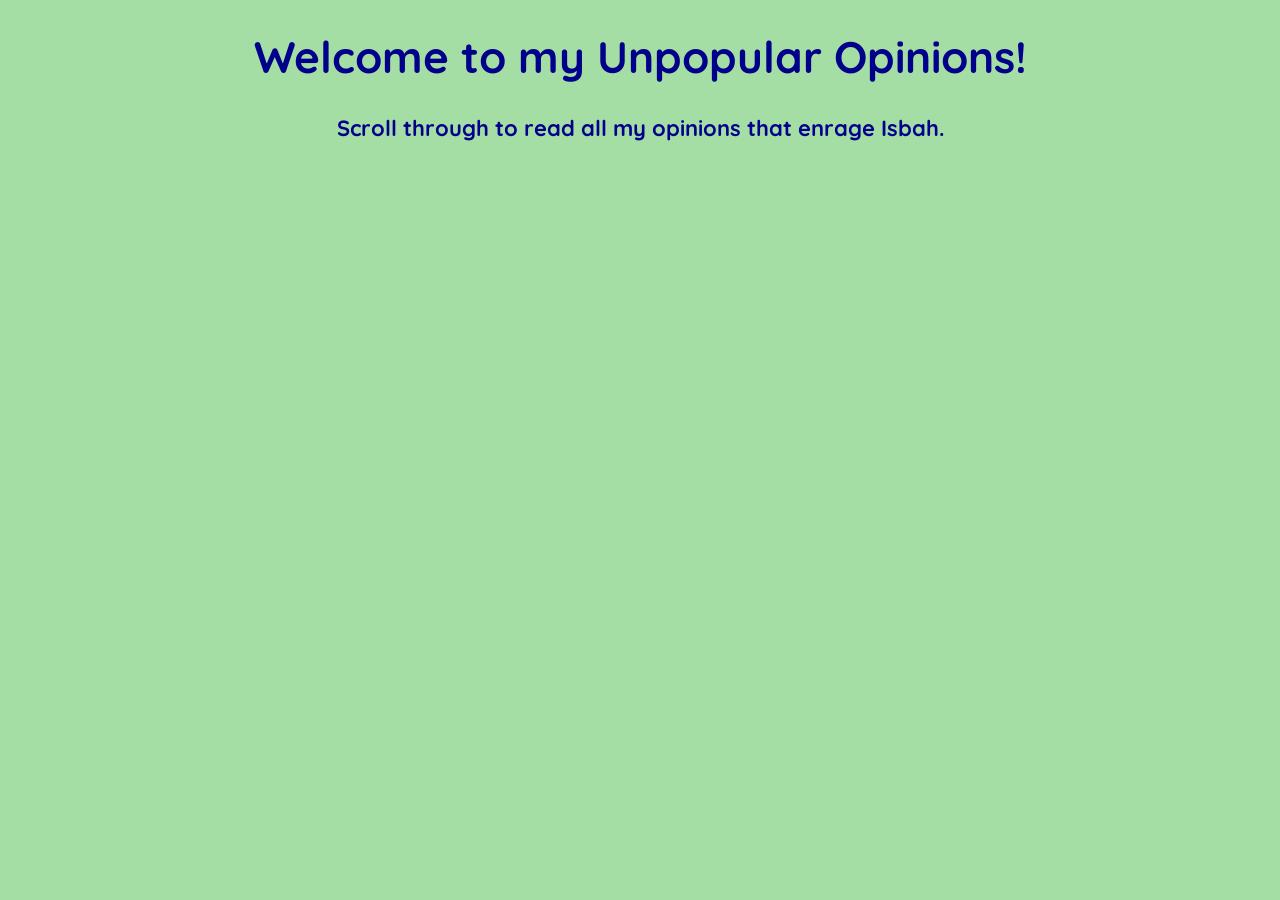
==== index.html @ 6552921f "Make font thicker" ====
<!DOCTYPE html>
<html>
  <head>
  <!--Font from Google-->
  <link href="https://fonts.googleapis.com/css?family=Quicksand:wght@700" rel="stylesheet">
  <!--Link local CSS file-->
  <link rel="stylesheet" href="style.css">
  </head>

  <body>
    <h1>Welcome to my Unpopular Opinions!</h1>
    <p>Scroll through to read all my opinions that enrage Isbah.</p>
  </body>
  </html>
---- style.css ----
img {
  width: 500px ;
}

body {
  text-align: center;
  font-family: 'Quicksand', sans-serif;
  font-weight: 700;
  font-size: 22px; 
  background-color: #a4dea4;
  color: darkblue;
}
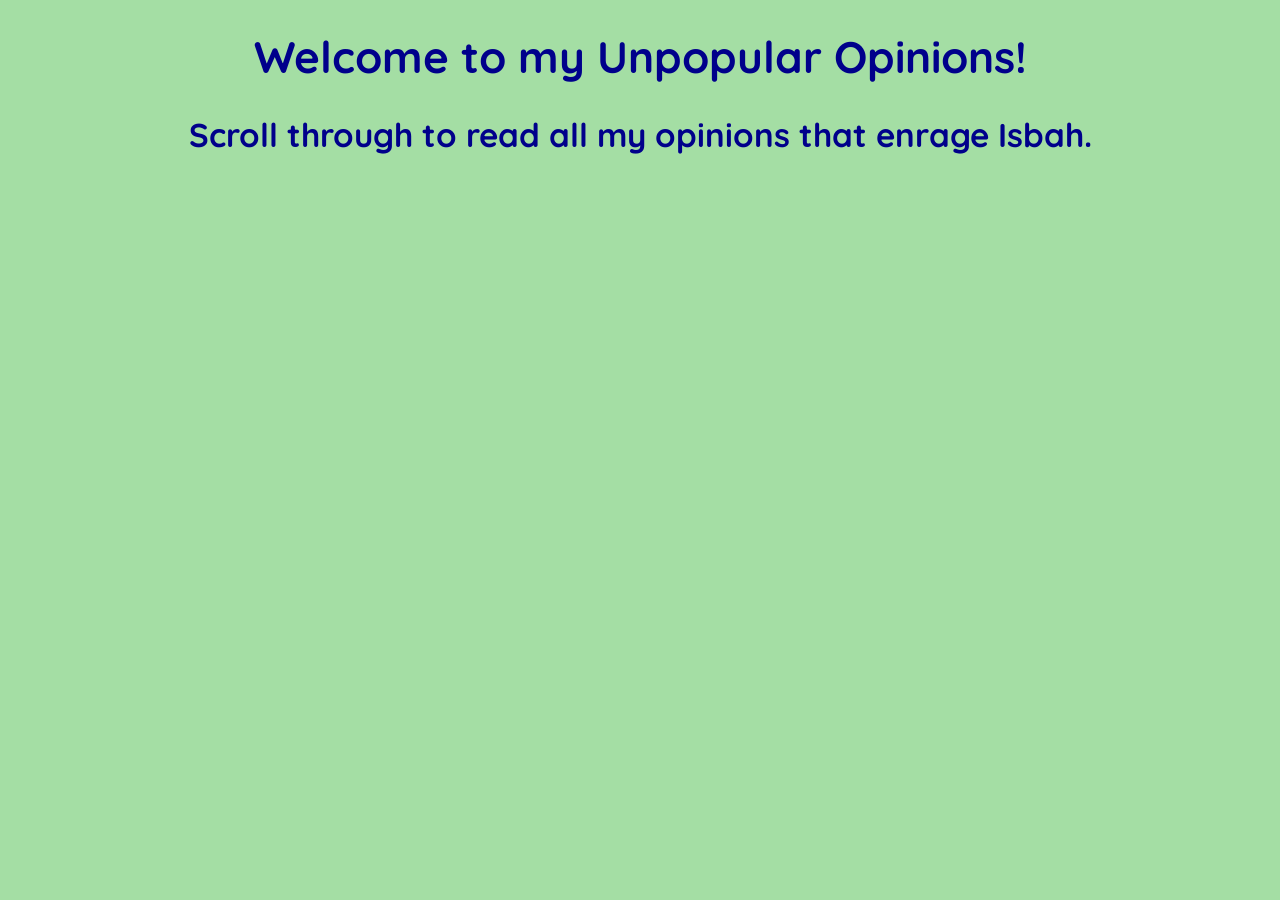
==== commit 186e6a2e: "Turn <p> into <h2>" ====
--- a/index.html
+++ b/index.html
@@ -9,6 +9,6 @@
 
   <body>
     <h1>Welcome to my Unpopular Opinions!</h1>
-    <p>Scroll through to read all my opinions that enrage Isbah.</p>
+    <h2>Scroll through to read all my opinions that enrage Isbah.</h2>
   </body>
   </html>
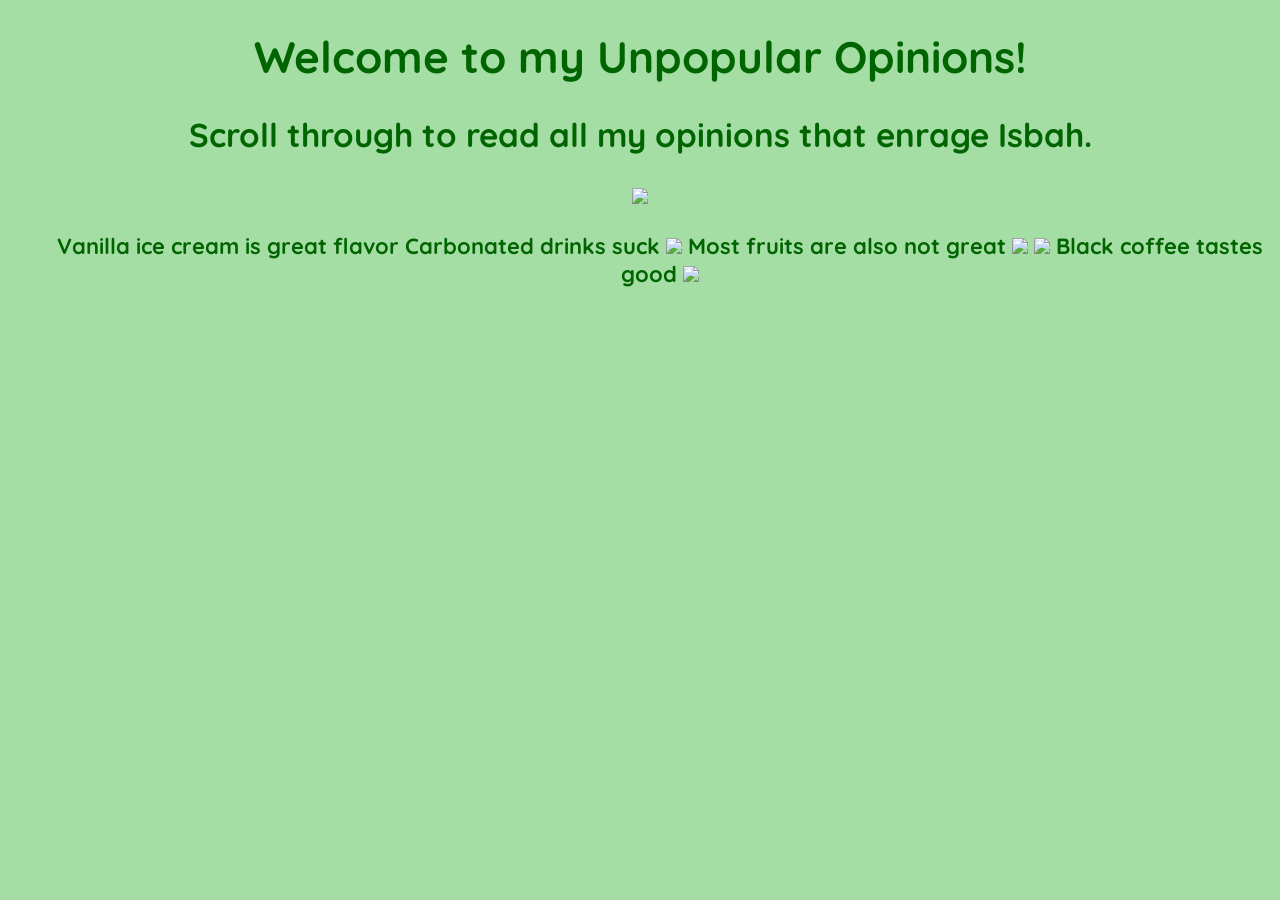
==== commit 7302bec1: "Add 3 opinions, change font color to green, add images" ====
--- a/index.html
+++ b/index.html
@@ -10,5 +10,17 @@
   <body>
     <h1>Welcome to my Unpopular Opinions!</h1>
     <h2>Scroll through to read all my opinions that enrage Isbah.</h2>
+    <img src="https://cdn.hackclub.com/019d730e-01e9-7390-b92d-6fe30da7dfe0/AJ1HKaKLtW0e9SkKRmYproW2RAseqoewfwH6yez7dvI">
+    <div></div>
+    <ol>
+      <l>Vanilla ice cream is great flavor<l>
+        
+      <l>Carbonated drinks suck<l>
+        <img src="https://cdn.hackclub.com/019d730a-eaf5-711f-9196-c3b5021c5b4f/ZLdwcaB7eVfe6fScCgfdfSWY-XLvp5Ido9JCV4wW8Lw">
+      <l>Most fruits are also not great<l>
+        <img src="https://cdn.hackclub.com/019d730d-266d-7a86-b6ab-2f1bca260fcd/2vqnB5O5IsDrslBNyhHJWsS2AxlFbUPou-vJIbz16UU">
+        <img src="https://cdn.hackclub.com/019d730d-1f19-7c31-8ff1-cfa9c99fe457/K0Z0z9GTvfxpV2hfVnf2jtZ-e0Dc3tpov7OZAbdOUco">
+      <l>Black coffee tastes good<l>
+        <img src="https://cdn.hackclub.com/019d730d-8b60-7644-b25f-36cbf8789e53/8ULA603pI2SaHSYaPZ2810WbtvFCRm9AJbio2gUyY50">    
   </body>
   </html>
--- a/style.css
+++ b/style.css
@@ -8,6 +8,6 @@
   font-weight: 700;
   font-size: 22px; 
   background-color: #a4dea4;
-  color: darkblue;
+  color: darkgreen;
 }
 
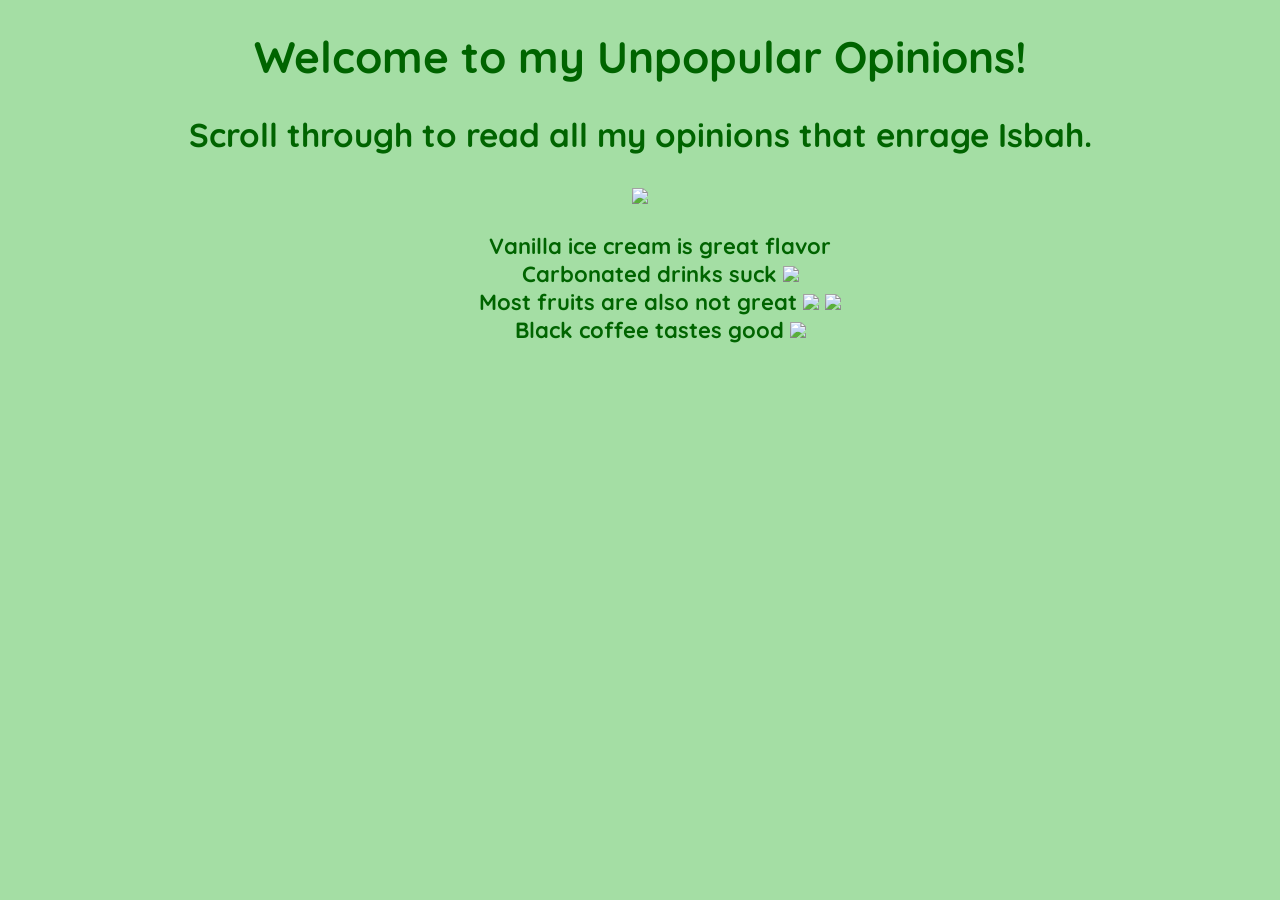
==== commit 2d74ec34: "Add div between list items" ====
--- a/index.html
+++ b/index.html
@@ -14,13 +14,16 @@
     <div></div>
     <ol>
       <l>Vanilla ice cream is great flavor<l>
-        
+        <div></div>
       <l>Carbonated drinks suck<l>
         <img src="https://cdn.hackclub.com/019d730a-eaf5-711f-9196-c3b5021c5b4f/ZLdwcaB7eVfe6fScCgfdfSWY-XLvp5Ido9JCV4wW8Lw">
-      <l>Most fruits are also not great<l>
+      <div></div>
+        <l>Most fruits are also not great<l>
         <img src="https://cdn.hackclub.com/019d730d-266d-7a86-b6ab-2f1bca260fcd/2vqnB5O5IsDrslBNyhHJWsS2AxlFbUPou-vJIbz16UU">
         <img src="https://cdn.hackclub.com/019d730d-1f19-7c31-8ff1-cfa9c99fe457/K0Z0z9GTvfxpV2hfVnf2jtZ-e0Dc3tpov7OZAbdOUco">
+        <div></div>
       <l>Black coffee tastes good<l>
-        <img src="https://cdn.hackclub.com/019d730d-8b60-7644-b25f-36cbf8789e53/8ULA603pI2SaHSYaPZ2810WbtvFCRm9AJbio2gUyY50">    
+        <img src="https://cdn.hackclub.com/019d730d-8b60-7644-b25f-36cbf8789e53/8ULA603pI2SaHSYaPZ2810WbtvFCRm9AJbio2gUyY50">  
+      </ol>      
   </body>
   </html>
